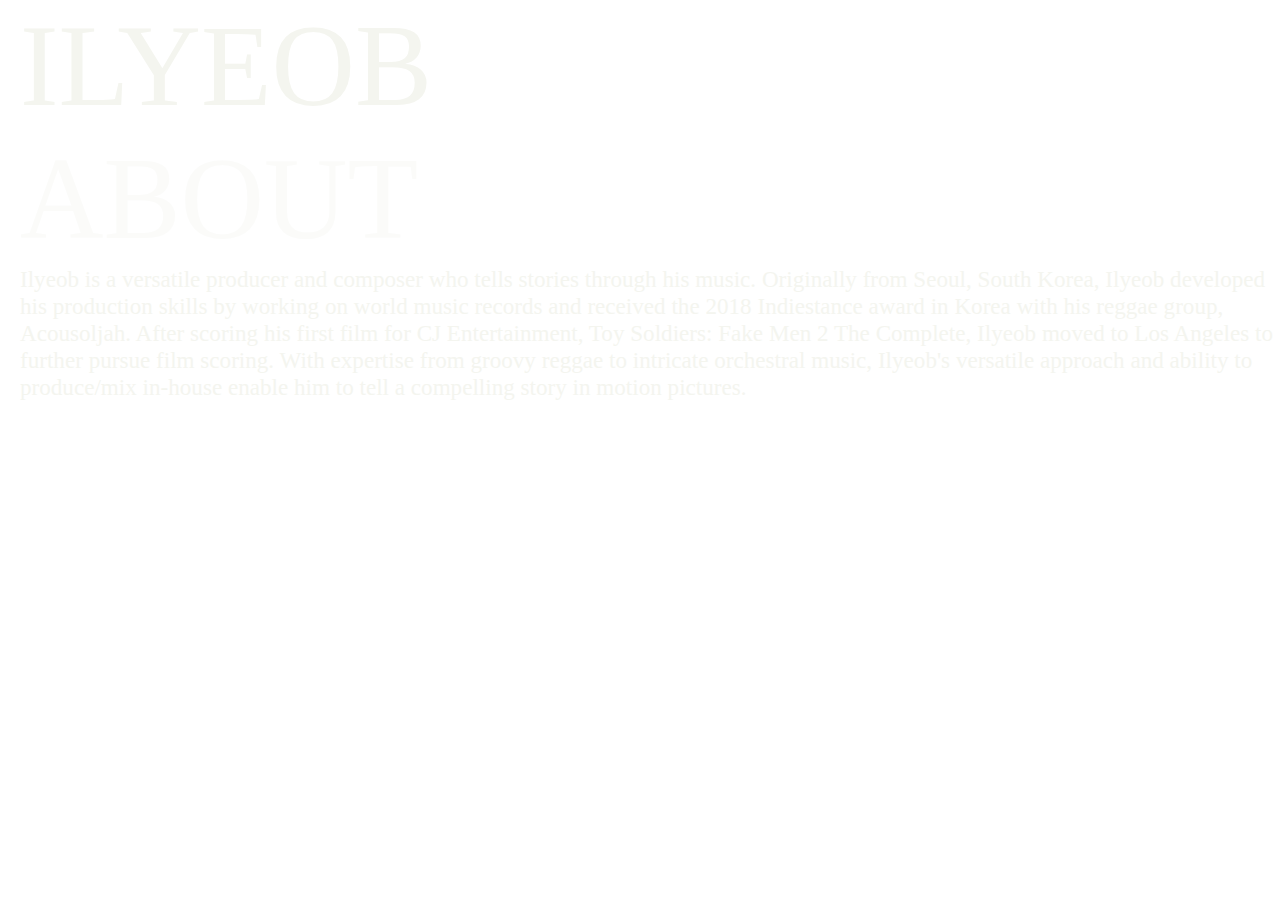
==== about.html @ 2aea5440 "Add files via upload" ====
<!DOCTYPE html>
<html lang="en">

<head>
  <meta charset="utf-8">
  <meta name="viewport" content="width=device-width,initial-scale=1.0">
  <link rel="stylesheet" href="styles2.css">
  <title>ILYEOB</title>
</head>

<body>
  <div class="main">
    <div><a href="index.html">ILYEOB</a></div>
    <div id="works">ABOUT</div>
    <div id="bio">Ilyeob is a versatile producer and composer who tells stories through his music. Originally from Seoul, South Korea, Ilyeob developed his production skills by working on world music records and received the 2018 Indiestance award in Korea with his reggae group, Acousoljah. After scoring his first film for CJ Entertainment, Toy Soldiers: Fake Men 2 The Complete, Ilyeob moved to Los Angeles to further pursue film scoring. With expertise from groovy reggae to intricate orchestral music, Ilyeob's versatile approach and ability to produce/mix in-house enable him to tell a compelling story in motion pictures.</div>
    </div>
    
  </div>
</body>


</html>
---- styles2.css ----
html, body {
  height: 100%;
  width: 100%;
  background-image: url('background-image.jpg');
  background-size: cover;
  font-size: 85%;
  margin: 0;
  padding: 0;
}

.main {
  display: flex;
  flex-direction: column;
  text-align: left;
  padding-left: 20px;
}

.main div {
  color: #f4f5ef;
  font-family: 'bookmania';
  font-size: 10em;
}

a {
  text-decoration: none;
  color: #f4f5ef;
}

a:hover{
  opacity: 35%;
}

#bio {
  font-size: 2em;
}

#works {
  opacity: 35%;
}

.videos {
  padding: 10px;
}

.videos.one iframe {
  width: 840px;
  height: 472.5px;
}

.videos.two iframe {
  width: 840px;
  height: 472.5px;
}

.videos.two {
  margin-top: -20px;
  float: left;
}

@media only screen and (max-width: 600px) {
  html, body {
    height: 100%;
    width: 100%;
    background-image: url('background-image-mobile.jpg');
    background-size: cover;
    font-size: 85%;
  }
  
  .main div {
  color: #f4f5ef;
  font-family: 'bookmania';
  font-size: 4em;
  }
  
  .videos.one iframe {
  max-width: 100%;
  max-height: 100vh;
  width: auto;
  height: auto;
  margin: auto;
}

  .videos.two iframe {
  max-width: 100%;
  max-height: 100vh;
  width: auto;
  height: auto;
  margin: auto;
}
  
  .main {
  display: flex;
  flex-direction: column;
  text-align: left;
  padding-left: 20px;
}
  
}
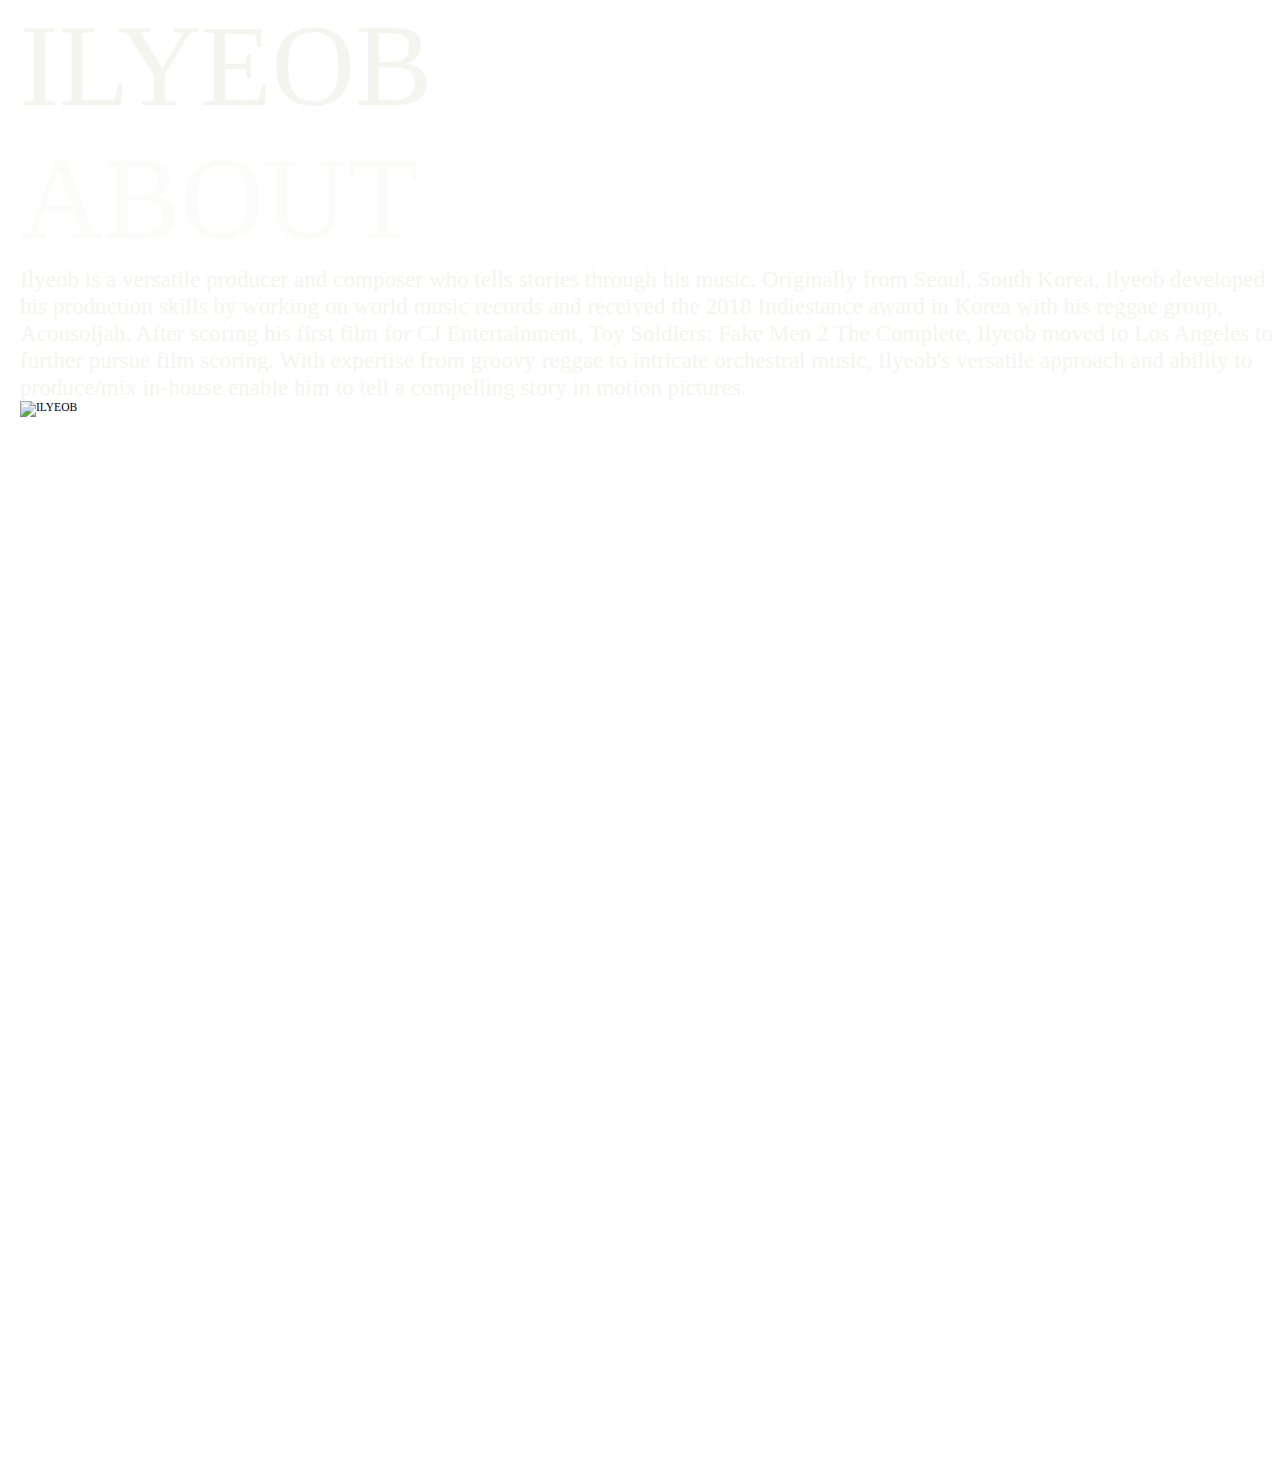
==== commit e96970d4: "Add files via upload" ====
--- a/about.html
+++ b/about.html
@@ -13,8 +13,7 @@
     <div><a href="index.html">ILYEOB</a></div>
     <div id="works">ABOUT</div>
     <div id="bio">Ilyeob is a versatile producer and composer who tells stories through his music. Originally from Seoul, South Korea, Ilyeob developed his production skills by working on world music records and received the 2018 Indiestance award in Korea with his reggae group, Acousoljah. After scoring his first film for CJ Entertainment, Toy Soldiers: Fake Men 2 The Complete, Ilyeob moved to Los Angeles to further pursue film scoring. With expertise from groovy reggae to intricate orchestral music, Ilyeob's versatile approach and ability to produce/mix in-house enable him to tell a compelling story in motion pictures.</div>
-    </div>
-    
+    <img src="ILYEOB.jpg" width="708px" height="1064px" alt="ILYEOB">
   </div>
 </body>
 
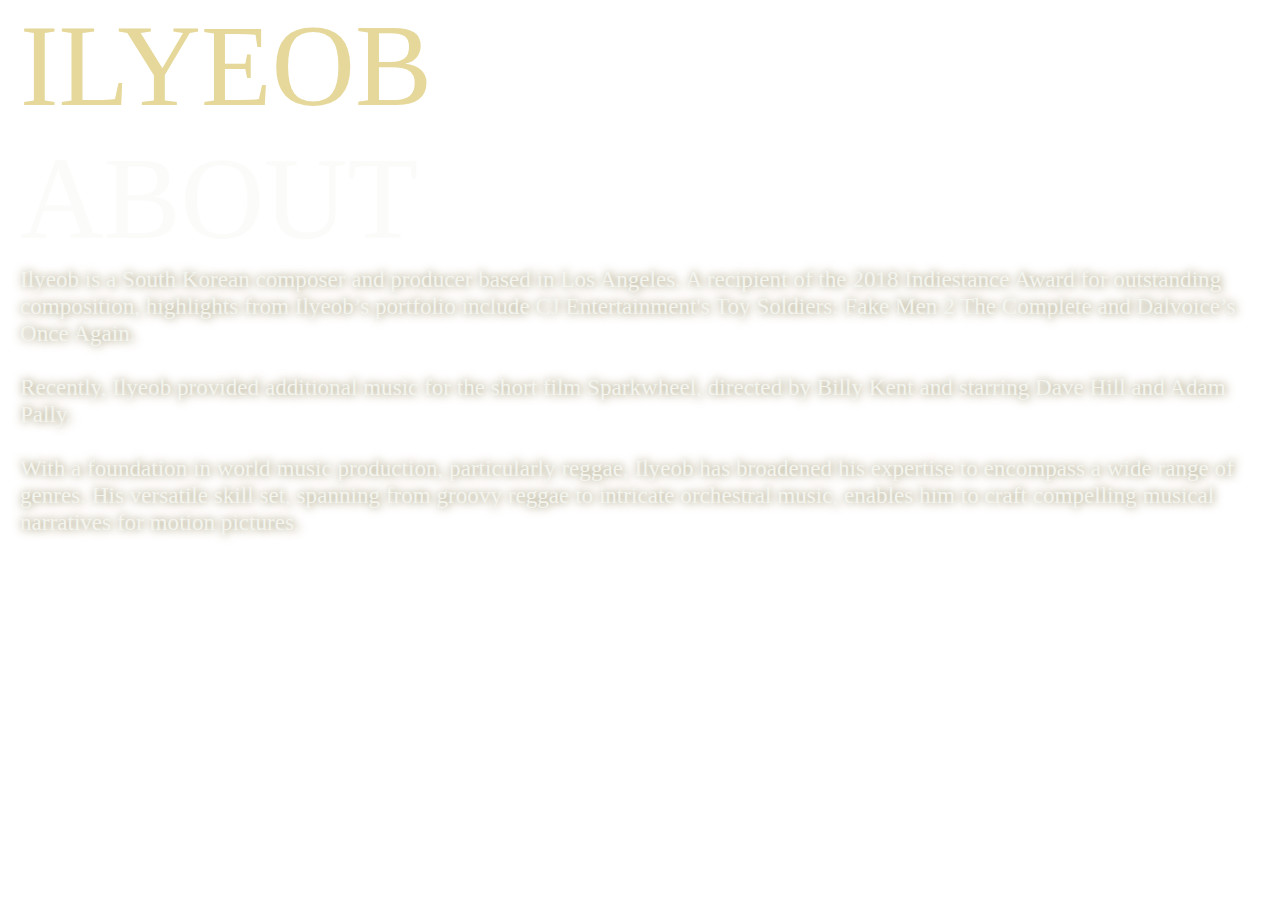
==== commit 6360d0ee: "Add files via upload" ====
--- a/about.html
+++ b/about.html
@@ -12,8 +12,19 @@
   <div class="main">
     <div><a href="index.html">ILYEOB</a></div>
     <div id="works">ABOUT</div>
-    <div id="bio">Ilyeob is a versatile producer and composer who tells stories through his music. Originally from Seoul, South Korea, Ilyeob developed his production skills by working on world music records and received the 2018 Indiestance award in Korea with his reggae group, Acousoljah. After scoring his first film for CJ Entertainment, Toy Soldiers: Fake Men 2 The Complete, Ilyeob moved to Los Angeles to further pursue film scoring. With expertise from groovy reggae to intricate orchestral music, Ilyeob's versatile approach and ability to produce/mix in-house enable him to tell a compelling story in motion pictures.</div>
-    <img src="ILYEOB.jpg" width="708px" height="1064px" alt="ILYEOB">
+    <div id="bio">Ilyeob is a South Korean composer and producer based in Los Angeles. A recipient of the 2018
+      Indiestance Award for outstanding composition, highlights from Ilyeob’s portfolio include CJ Entertainment's Toy
+      Soldiers: Fake Men 2 The Complete and Dalvoice’s Once Again.
+      <br>
+      <br>
+      Recently, Ilyeob provided additional music for the short film Sparkwheel, directed by Billy Kent and starring Dave
+      Hill and Adam Pally.
+      <br>
+      <br>
+      With a foundation in world music production, particularly reggae, Ilyeob has broadened his expertise to encompass
+      a wide range of genres. His versatile skill set, spanning from groovy reggae to intricate orchestral music,
+      enables him to craft compelling musical narratives for motion pictures.
+    </div>
   </div>
 </body>
 
--- a/styles2.css
+++ b/styles2.css
@@ -21,9 +21,13 @@
   font-size: 10em;
 }
 
+#ilyeob {
+  color: #e5d89a;
+}
+
 a {
   text-decoration: none;
-  color: #f4f5ef;
+  color: #e5d89a;
 }
 
 a:hover{
@@ -32,6 +36,7 @@
 
 #bio {
   font-size: 2em;
+  text-shadow: #827645 1px 0 10px;
 }
 
 #works {
@@ -45,16 +50,6 @@
 .videos.one iframe {
   width: 840px;
   height: 472.5px;
-}
-
-.videos.two iframe {
-  width: 840px;
-  height: 472.5px;
-}
-
-.videos.two {
-  margin-top: -20px;
-  float: left;
 }
 
 @media only screen and (max-width: 600px) {
